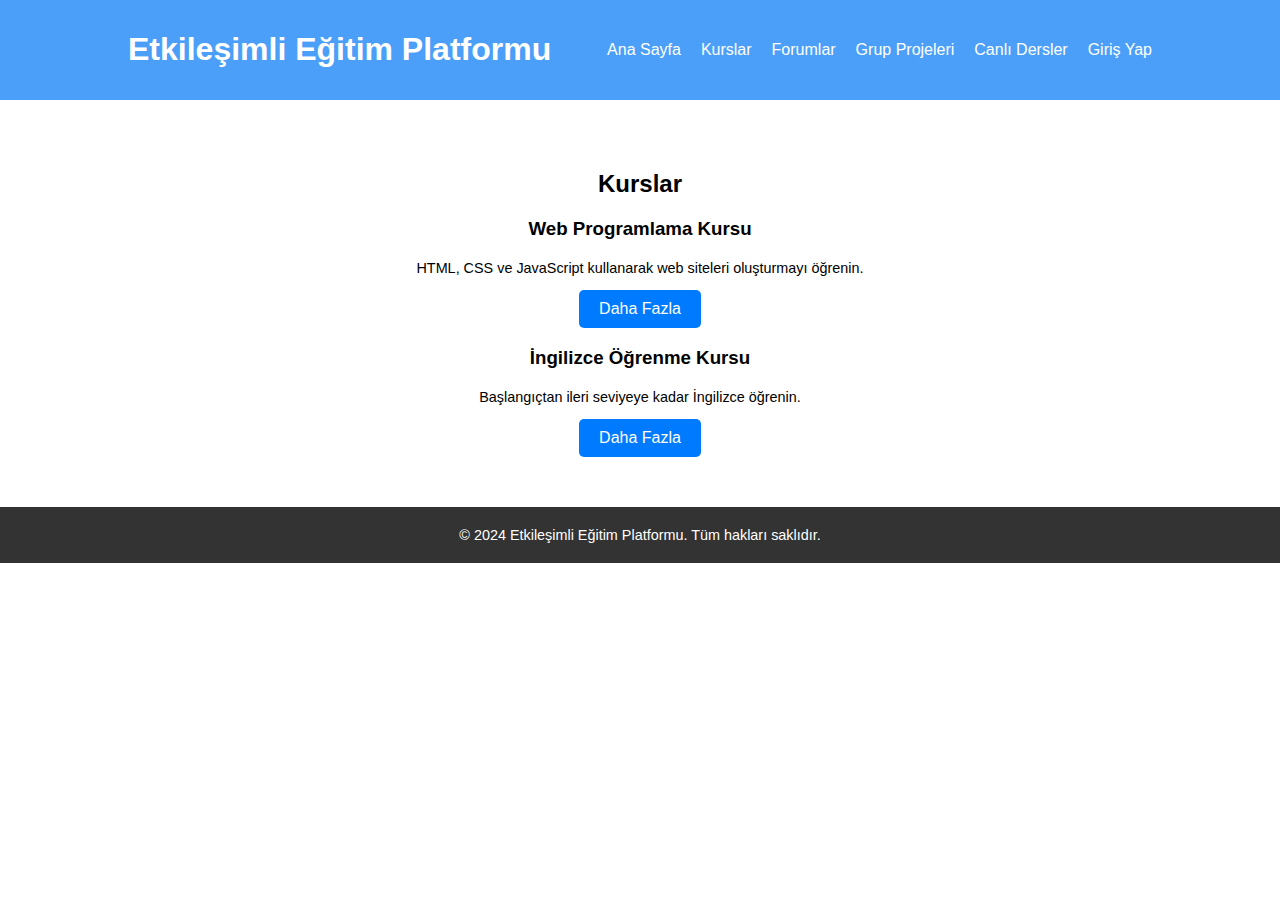
==== courses.html @ ca7d7ea7 "Add files via upload" ====
<!DOCTYPE html>
<html lang="tr">
<head>
    <meta charset="UTF-8">
    <meta name="viewport" content="width=device-width, initial-scale=1.0">
    <title>Kurslar</title>
    <link rel="stylesheet" href="styles.css">
</head>
<body>
    <header>
        <div class="container">
            <h1><a href="index.html">Etkileşimli Eğitim Platformu</a></h1>
            <nav>
                <ul>
                    <li><a href="index.html">Ana Sayfa</a></li>
                    <li><a href="courses.html">Kurslar</a></li>
                    <li><a href="forums.html">Forumlar</a></li>
                    <li><a href="projects.html">Grup Projeleri</a></li>
                    <li><a href="live.html">Canlı Dersler</a></li>
                    <li><a href="login.html">Giriş Yap</a></li>
                </ul>
            </nav>
        </div>
    </header>

    <main class="container">
        <h2>Kurslar</h2>
        <div class="course-list">
            <div class="course-item">
                <h3>Web Programlama Kursu</h3>
                <p>HTML, CSS ve JavaScript kullanarak web siteleri oluşturmayı öğrenin.</p>
                <a href="course-detail.html" class="btn">Daha Fazla</a>
            </div>
            <div class="course-item">
                <h3>İngilizce Öğrenme Kursu</h3>
                <p>Başlangıçtan ileri seviyeye kadar İngilizce öğrenin.</p>
                <a href="course-detail.html" class="btn">Daha Fazla</a>
            </div>
            <!-- Gerekirse daha fazla kurs ekleyin -->
        </div>
    </main>

    <footer>
        <div class="container">
            <p>&copy; 2024 Etkileşimli Eğitim Platformu. Tüm hakları saklıdır.</p>
        </div>
    </footer>
</body>
</html>
---- styles.css ----
/* Reset styles and basic setup */
body {
    font-family: 'Arial', sans-serif;
    background-color: #ffffff;
    margin: 0;
    padding: 0;
}

.container {
    width: 80%;
    margin: 0 auto;
}

header {
    background-color: #4b9ff8;
    color: #fff;
    padding: 10px 0;
}

header .container {
    display: flex;
    justify-content: space-between;
    align-items: center;
}

header h1 a {
    color: #fff;
    text-decoration: none;
}

header nav ul {
    list-style: none;
    margin: 0;
    padding: 0;
    display: flex;
}

header nav ul li {
    margin-left: 20px;
}

header nav ul li a {
    color: #fff;
    text-decoration: none;
}

main {
    padding: 50px 0;
    text-align: center;
}

.hero {
    text-align: center;
    padding: 50px 0;
    background-color: #f8f9fa;
    margin-bottom: 30px;
    border-radius: 8px;
}

.hero h2 {
    font-size: 2.5rem;
    margin-bottom: 20px;
}

.hero p {
    font-size: 1.1rem;
    color: #555;
    margin-bottom: 30px;
}

.features {
    display: flex;
    justify-content: space-around;
    flex-wrap: wrap;
}

.feature-item {
    text-align: center;
    padding: 20px;
    background-color: #fff;
    box-shadow: 0 0 10px rgba(0, 0, 0, 0.1);
    border-radius: 8px;
    width: calc(45% - 20px);
    margin-bottom: 20px;
}

.feature-item img {
    width: 80px;
    margin-bottom: 10px;
}

.feature-item h3 {
    margin-bottom: 10px;
}

.feature-item p {
    color: #666;
}

.login-form {
    text-align: center;
}

.form-container {
    background-color: #fff;
    border-radius: 8px;
    box-shadow: 0 0 10px rgba(0, 0, 0, 0.1);
    padding: 30px;
    width: 50%;
    margin: 0 auto;
}

.form-container h2 {
    margin-bottom: 20px;
}

.form-group {
    margin-bottom: 20px;
    text-align: right;
}

.form-group label {
    display: block;
    margin-bottom: 5px;
    font-weight: bold;
}

.form-group input {
    width: calc(100% - 20px);
    padding: 10px;
    border: 1px solid #ccc;
    border-radius: 5px;
    font-size: 1rem;
}

.btn {
    display: inline-block;
    background-color: #007bff;
    color: #fff;
    padding: 10px 20px;
    text-decoration: none;
    border-radius: 5px;
    transition: background-color 0.3s ease;
    cursor: pointer;
}

.btn:hover {
    background-color: #0056b3;
}

p {
    margin-top: 20px;
    font-size: 0.9rem;
}

p a {
    color: #007bff;
    text-decoration: none;
    font-weight: bold;
}

p a:hover {
    text-decoration: underline;
}

footer {
    background-color: #333;
    color: #fff;
    text-align: center;
    padding: 20px 0;
}

footer p {
    margin: 0;
}
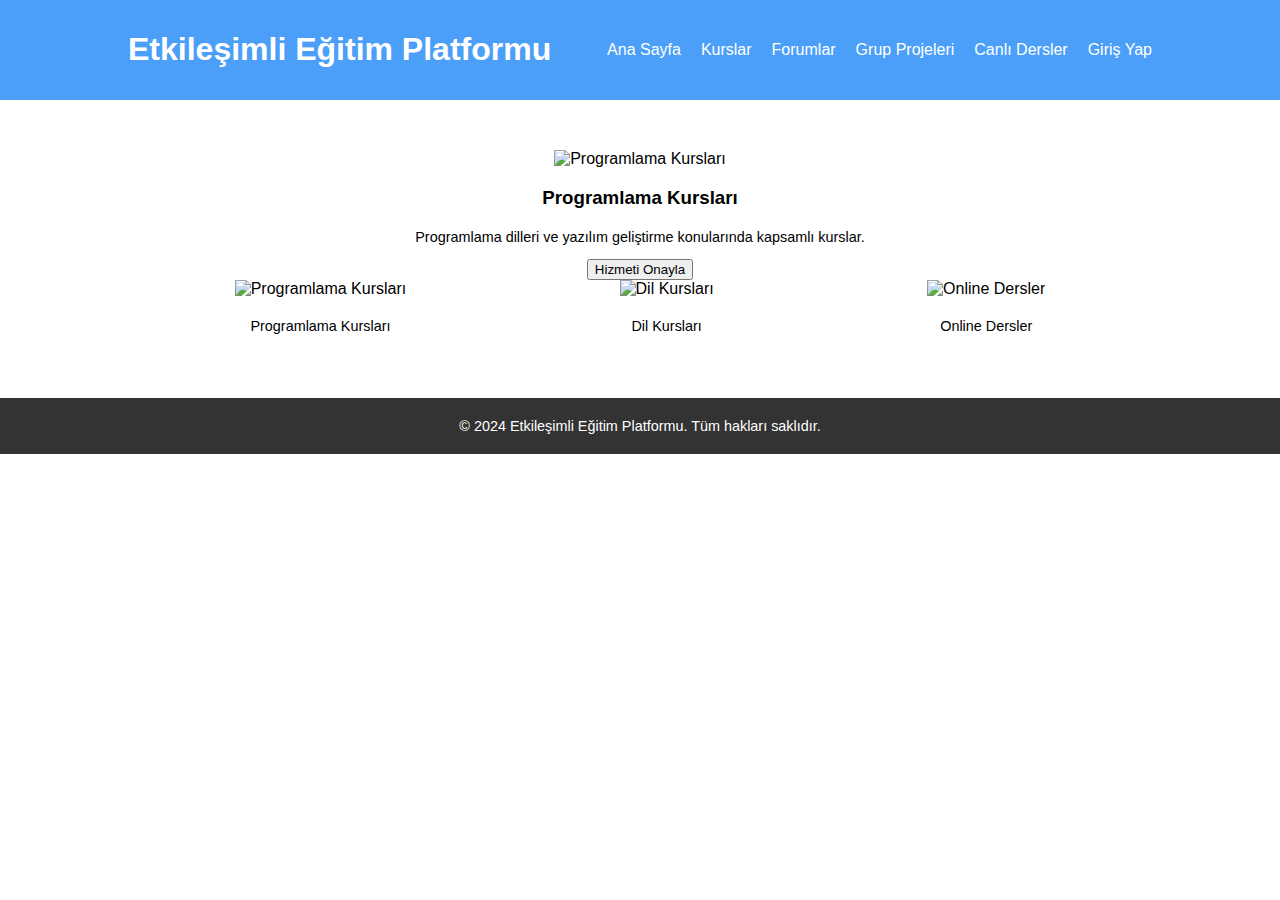
==== commit 3340712e: "Update courses.html" ====
--- a/courses.html
+++ b/courses.html
@@ -3,7 +3,7 @@
 <head>
     <meta charset="UTF-8">
     <meta name="viewport" content="width=device-width, initial-scale=1.0">
-    <title>Kurslar</title>
+    <title>Etkileşimli Eğitim Platformu</title>
     <link rel="stylesheet" href="styles.css">
 </head>
 <body>
@@ -24,20 +24,31 @@
     </header>
 
     <main class="container">
-        <h2>Kurslar</h2>
-        <div class="course-list">
-            <div class="course-item">
-                <h3>Web Programlama Kursu</h3>
-                <p>HTML, CSS ve JavaScript kullanarak web siteleri oluşturmayı öğrenin.</p>
-                <a href="course-detail.html" class="btn">Daha Fazla</a>
+        <section id="top-box">
+            <div class="content" id="display-content">
+                <img src="programming.jpg" alt="Programlama Kursları" class="top-img">
+                <h3>Programlama Kursları</h3>
+                <p>Programlama dilleri ve yazılım geliştirme konularında kapsamlı kurslar.</p>
+                <button class="confirm-btn">Hizmeti Onayla</button>
             </div>
-            <div class="course-item">
-                <h3>İngilizce Öğrenme Kursu</h3>
-                <p>Başlangıçtan ileri seviyeye kadar İngilizce öğrenin.</p>
-                <a href="course-detail.html" class="btn">Daha Fazla</a>
+        </section>
+        
+        
+
+        <section class="features">
+            <div class="thumbnail" onclick="displayService('programming.jpg', 'Programlama Kursları', 'Programlama dilleri ve yazılım geliştirme konularında kapsamlı kurslar.')">
+                <img src="programming.jpg" alt="Programlama Kursları">
+                <p>Programlama Kursları</p>
             </div>
-            <!-- Gerekirse daha fazla kurs ekleyin -->
-        </div>
+            <div class="thumbnail" onclick="displayService('language.jpg', 'Dil Kursları', 'Farklı dillerde konuşma, yazma ve anlama becerilerini geliştirin.')">
+                <img src="language.jpg" alt="Dil Kursları">
+                <p>Dil Kursları</p>
+            </div>
+            <div class="thumbnail" onclick="displayService('online.jpg', 'Online Dersler', 'Canlı öğretmenlerle etkileşimli online dersler alın.')">
+                <img src="online.jpg" alt="Online Dersler">
+                <p>Online Dersler</p>
+            </div>
+        </section>
     </main>
 
     <footer>
@@ -45,6 +56,15 @@
             <p>&copy; 2024 Etkileşimli Eğitim Platformu. Tüm hakları saklıdır.</p>
         </div>
     </footer>
+
+    <script>
+        function displayService(imgSrc, title, description) {
+            document.querySelector('#top-box .top-img').src = imgSrc;
+            document.querySelector('#top-box h3').innerText = title;
+            document.querySelector('#top-box p').innerText = description;
+
+            
+        }
+    </script>
 </body>
 </html>
-
